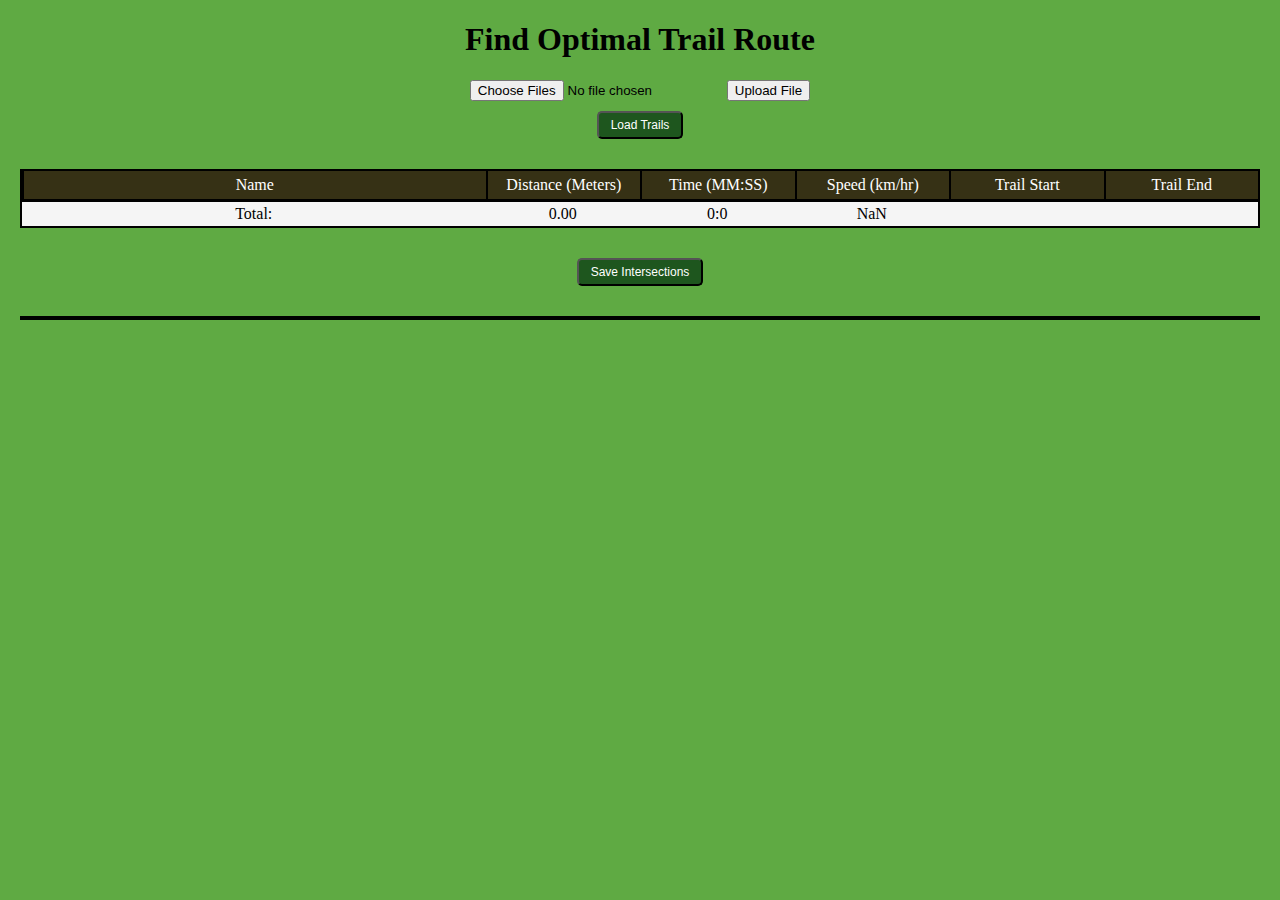
==== index.html @ 5be24df6 "ADD: Updoad & Local Storage" ====
<!DOCTYPE html>
<html lang="en">
  <head>
    <meta charset="UTF-8" />
    <meta http-equiv="X-UA-Compatible" content="IE=edge" />
    <meta name="viewport" content="width=device-width, initial-scale=1.0" />
    <title>Document</title>
    <link rel="stylesheet" href="styles.css" />
  </head>
  <body>
    <h1>Find Optimal Trail Route</h1>
    <form method="post" enctype="multipart/form-data">
      <input type="file" name="files[]" multiple />
      <input type="submit" value="Upload File" name="submit" />
    </form>
    <button id="load-btn">Load Trails</button>
    <div class="box">
      <div id="trail-list" class="trails-list-head trail-rows">
        <div>Name</div>
        <div>Distance (Meters)</div>
        <div>Time (MM:SS)</div>
        <div>Speed (km/hr)</div>
        <div>Trail Start</div>
        <div>Trail End</div>
      </div>
      <div id="trails"></div>
      <div id="trail-total" class="trail-total trail-rows">
        <div>Total:</div>
        <div id="total-dist"></div>
        <div id="total-time" class="total-time"></div>
        <div id="avg-speed" class="avg-speed"></div>
      </div>
    </div>
    <button id="intersect-btn">Save Intersections</button>
    <div class="box"></div>
    <!-- <script src="upload.js"></script> -->
    <script src="script.js"></script>
  </body>
</html>
---- styles.css ----
* {
  box-sizing: border-box;
}

body {
  background-color: #5faa43;
  display: flex;
  flex-direction: column;
  text-align: center;
  align-content: center;
  height: 100%;
  margin: 0;
  padding-bottom: 50px;
}

button {
  color: #fff;
  background-color: #1e561e;
  cursor: pointer;
  border-radius: 5px;
  font-size: 12px;
  padding: 5px 12px;
  margin: 10px auto;
}

.box {
  background-color: lightgreen;
  margin: 20px 20px;
  border: 2px solid #000;
}

.trail-rows {
  display: grid;
  grid-template-columns: 3fr repeat(5, 1fr);
}

.trails-list-head {
  background-color: #363115;
  color: #fff;
  border-bottom: 2px solid #000;
}

.trails-list-head div {
  border-left: 2px solid #000;
  padding: 5px;
}

.trail {
  border-bottom: 1px solid #000;
}

.trail div {
  border-left: 1px solid #000;
}

.trail input {
  width: 100%;
  height: 100%;
  border: none;
  text-align: center;
  padding: 1em;
}

.trail-total {
  padding: 3px 0;
  border-top: 1px solid #000;
  background: whitesmoke;
}
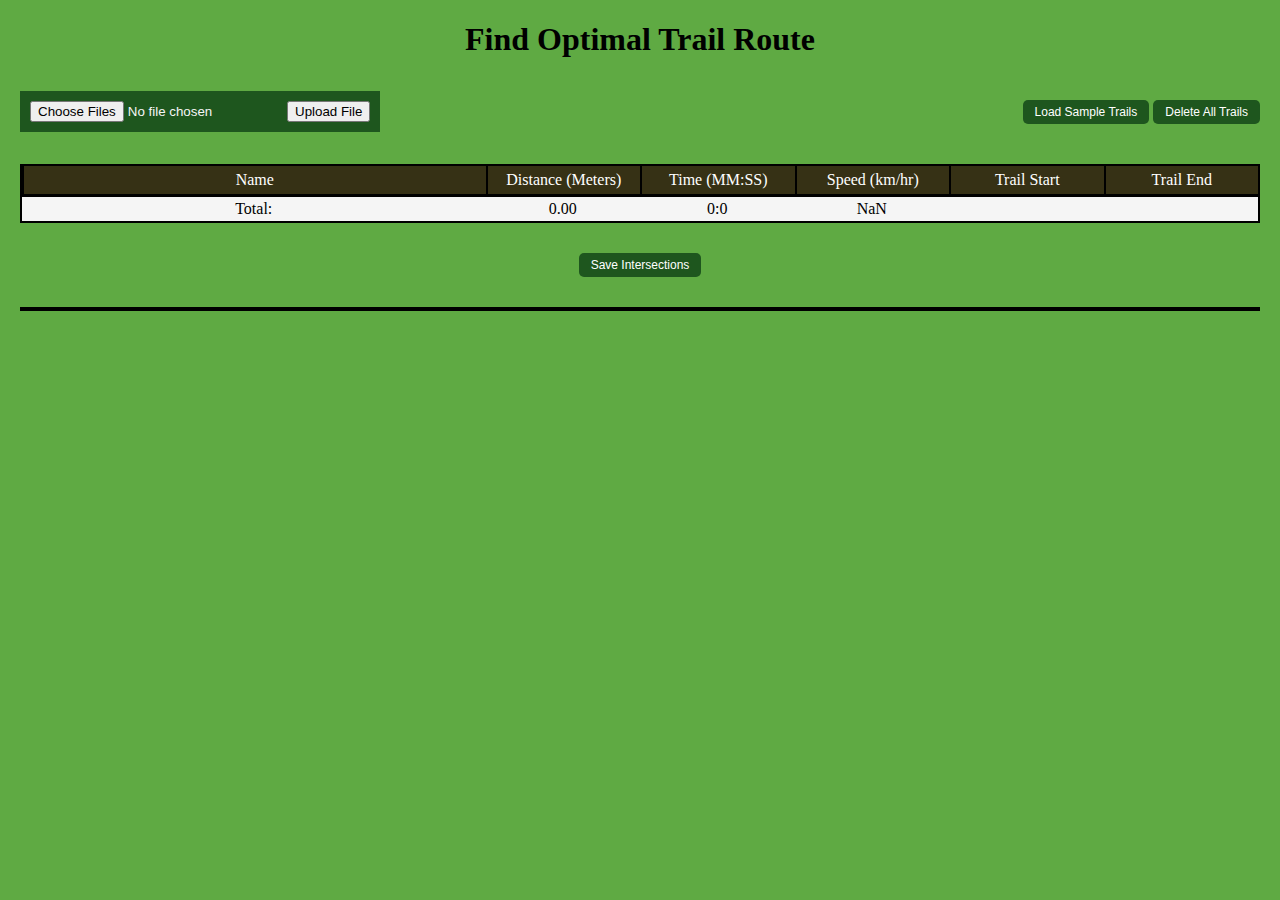
==== commit 0ef9e4e6: "Add: Delete All Trails" ====
--- a/index.html
+++ b/index.html
@@ -9,11 +9,18 @@
   </head>
   <body>
     <h1>Find Optimal Trail Route</h1>
-    <form method="post" enctype="multipart/form-data">
-      <input type="file" name="files[]" multiple />
-      <input type="submit" value="Upload File" name="submit" />
-    </form>
-    <button id="load-btn">Load Trails</button>
+    <div class="upload">
+      <div class="upload-form">
+        <form method="post" enctype="multipart/form-data">
+          <input type="file" name="files[]" multiple />
+          <input type="submit" value="Upload File" name="submit" />
+        </form>
+      </div>
+      <div class="upload-sample-btn">
+        <button id="load-btn">Load Sample Trails</button>
+        <button id="delete-all-btn">Delete All Trails</button>
+      </div>
+    </div>
     <div class="box">
       <div id="trail-list" class="trails-list-head trail-rows">
         <div>Name</div>
--- a/styles.css
+++ b/styles.css
@@ -21,6 +21,31 @@
   font-size: 12px;
   padding: 5px 12px;
   margin: 10px auto;
+  border: none;
+}
+
+form {
+  background-color: #1e561e;
+  color: whitesmoke;
+  padding: 10px;
+  margin: 0;
+}
+
+.upload {
+  display: flex;
+  flex-direction: row;
+  justify-content: space-between;
+  margin: 10px 20px;
+  padding: 0;
+}
+
+.upload-form {
+  text-align: center;
+  margin: auto 0;
+}
+
+.upload-sample-btn {
+  margin: auto 0;
 }
 
 .box {
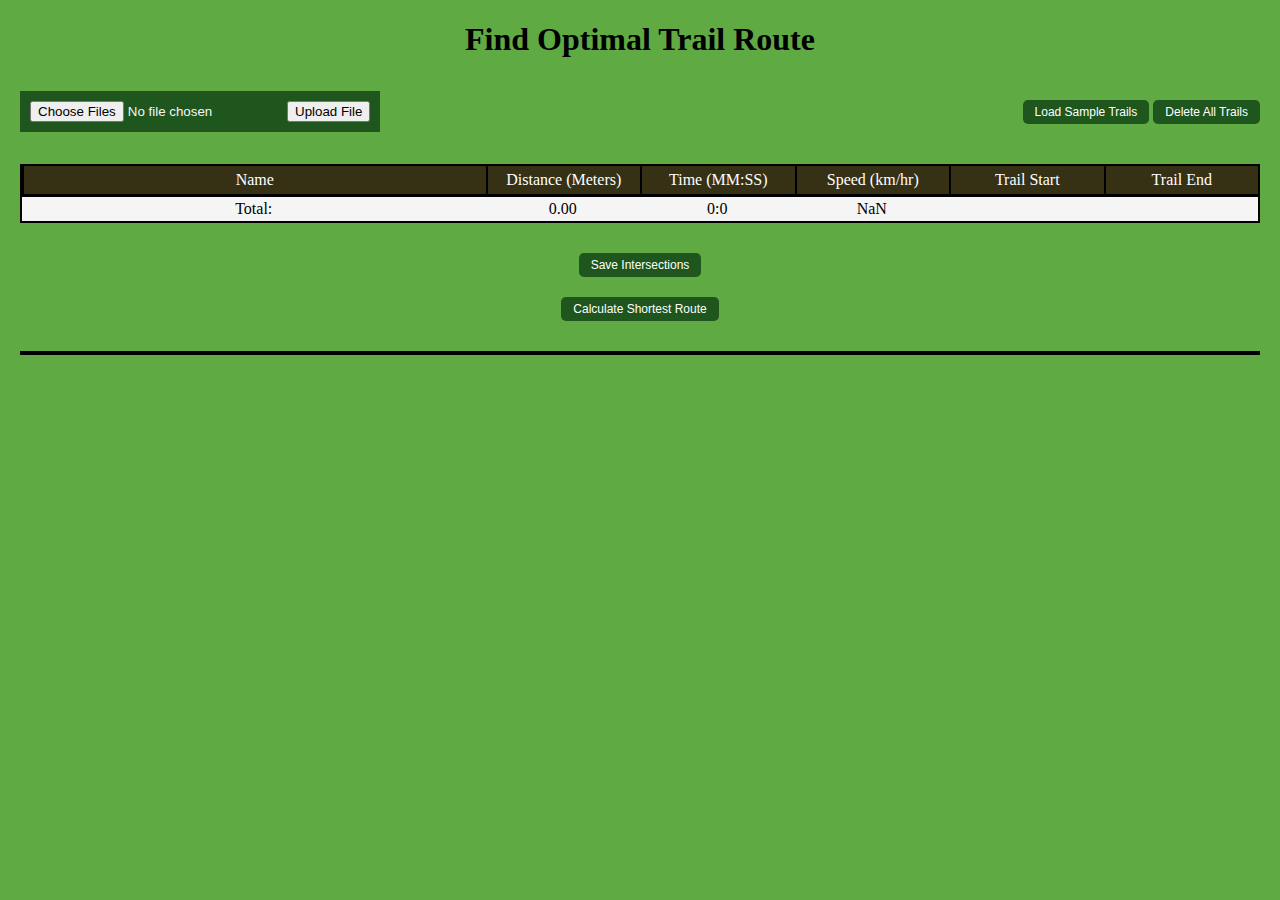
==== commit 44cb4c94: "Add: Load Sample Trails" ====
--- a/index.html
+++ b/index.html
@@ -17,7 +17,7 @@
         </form>
       </div>
       <div class="upload-sample-btn">
-        <button id="load-btn">Load Sample Trails</button>
+        <button id="load-sample-btn">Load Sample Trails</button>
         <button id="delete-all-btn">Delete All Trails</button>
       </div>
     </div>
@@ -39,6 +39,7 @@
       </div>
     </div>
     <button id="intersect-btn">Save Intersections</button>
+    <button id="calculate-shortest-btn">Calculate Shortest Route</button>
     <div class="box"></div>
     <!-- <script src="upload.js"></script> -->
     <script src="script.js"></script>
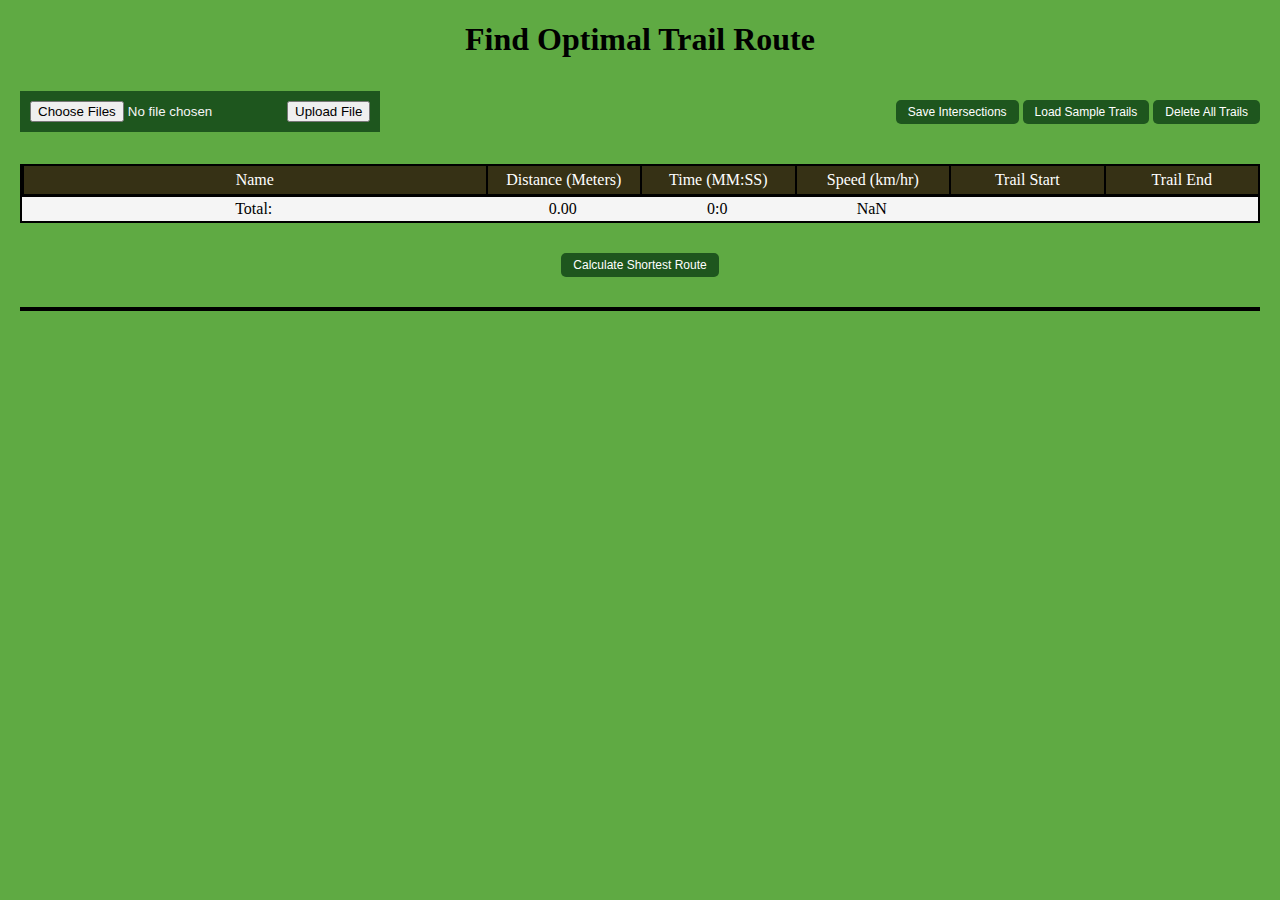
==== commit ce2babf2: "Refactored: Upload Files" ====
--- a/index.html
+++ b/index.html
@@ -17,6 +17,7 @@
         </form>
       </div>
       <div class="upload-sample-btn">
+        <button id="intersect-btn">Save Intersections</button>
         <button id="load-sample-btn">Load Sample Trails</button>
         <button id="delete-all-btn">Delete All Trails</button>
       </div>
@@ -38,9 +39,9 @@
         <div id="avg-speed" class="avg-speed"></div>
       </div>
     </div>
-    <button id="intersect-btn">Save Intersections</button>
     <button id="calculate-shortest-btn">Calculate Shortest Route</button>
     <div class="box"></div>
+    <div id="routes"></div>
     <!-- <script src="upload.js"></script> -->
     <script src="script.js"></script>
   </body>
--- a/styles.css
+++ b/styles.css
@@ -76,6 +76,25 @@
 
 .trail div {
   border-left: 1px solid #000;
+  display: flex;
+  flex-direction: row;
+  align-items: center;
+  align-content: center;
+  justify-content: center;
+}
+
+.trail-title {
+  position: relative;
+}
+
+.delete {
+  background-color: #363115;
+  color: #fff;
+  padding: 5px;
+  border: 2px solid #000;
+  border-radius: 25%;
+  position: absolute;
+  left: 5px;
 }
 
 .trail input {
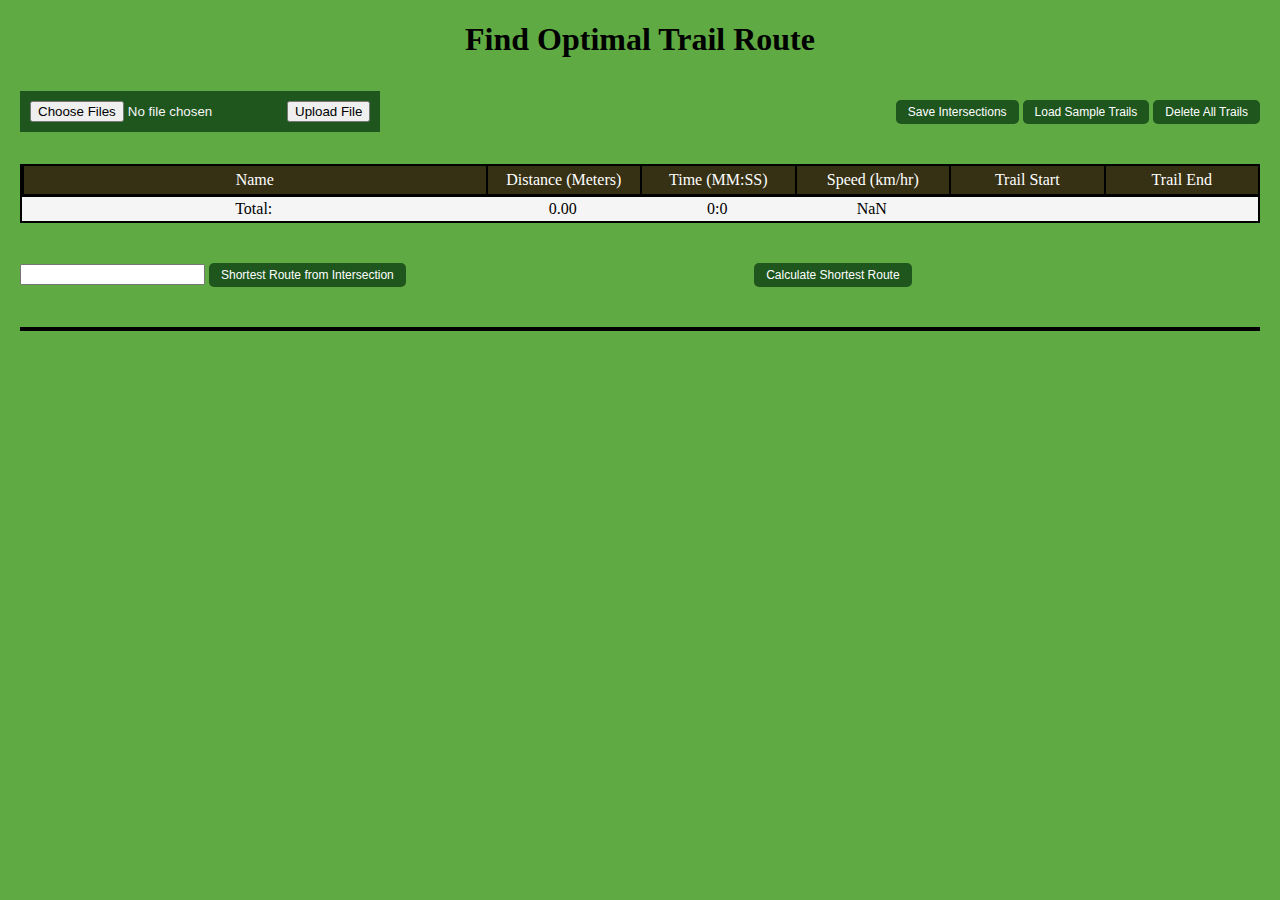
==== commit 92707c95: "Refactor: Improved performance." ====
--- a/index.html
+++ b/index.html
@@ -9,7 +9,7 @@
   </head>
   <body>
     <h1>Find Optimal Trail Route</h1>
-    <div class="upload">
+    <div class="btn-box">
       <div class="upload-form">
         <form method="post" enctype="multipart/form-data">
           <input type="file" name="files[]" multiple />
@@ -39,7 +39,16 @@
         <div id="avg-speed" class="avg-speed"></div>
       </div>
     </div>
-    <button id="calculate-shortest-btn">Calculate Shortest Route</button>
+    <div class="btn-box">
+      <div>
+        <input id="startingPoint" type="text" />
+        <button id="calculate-shortest-start-btn">
+          Shortest Route from Intersection
+        </button>
+      </div>
+      <button id="calculate-shortest-btn">Calculate Shortest Route</button>
+    </div>
+
     <div class="box"></div>
     <div id="routes"></div>
     <!-- <script src="upload.js"></script> -->
--- a/styles.css
+++ b/styles.css
@@ -31,7 +31,7 @@
   margin: 0;
 }
 
-.upload {
+.btn-box {
   display: flex;
   flex-direction: row;
   justify-content: space-between;
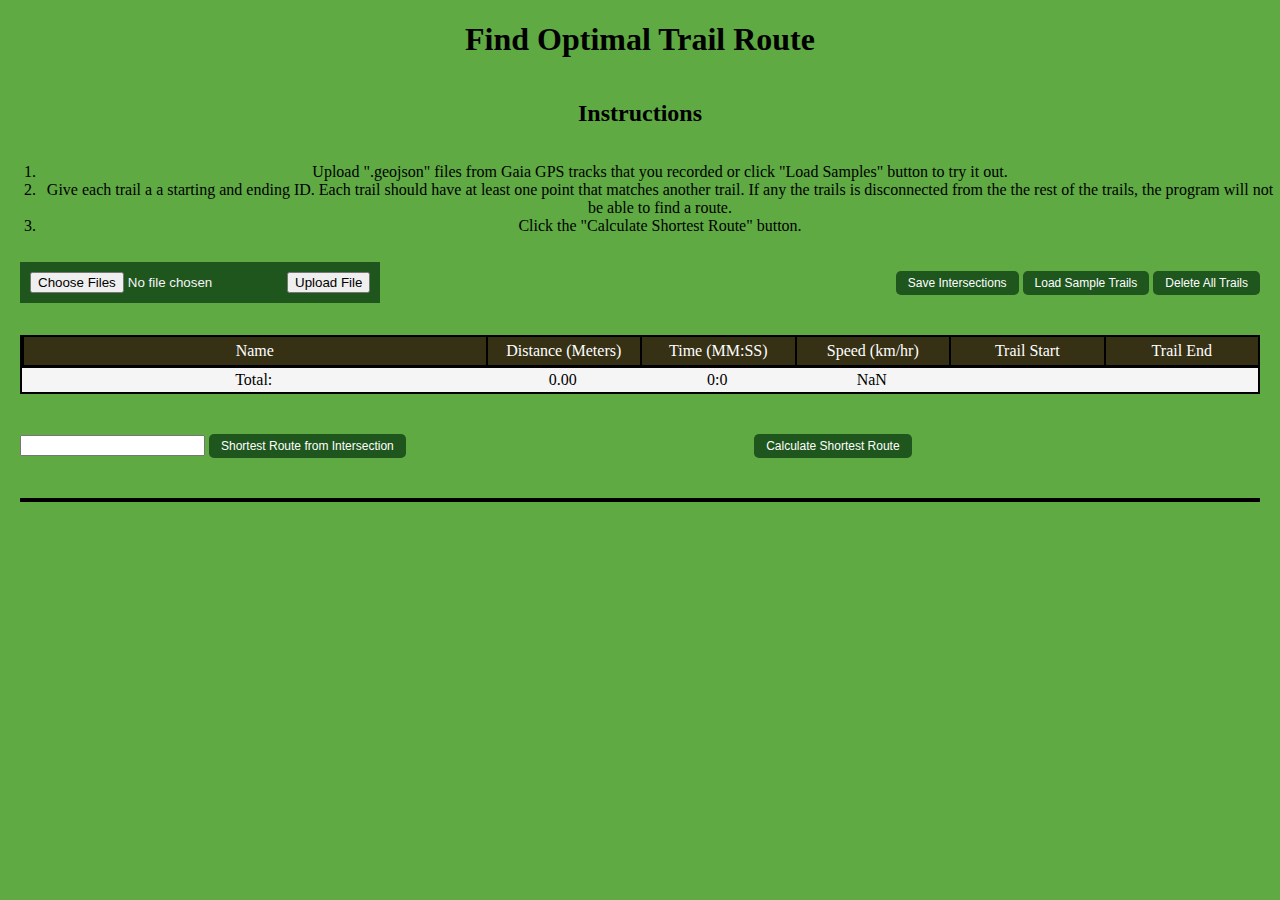
==== commit c9151559: "Updated Bootstap version with instructions." ====
--- a/index.html
+++ b/index.html
@@ -9,6 +9,20 @@
   </head>
   <body>
     <h1>Find Optimal Trail Route</h1>
+    <h2>Instructions</h2>
+    <ol>
+      <li>
+        Upload ".geojson" files from Gaia GPS tracks that you recorded or click
+        "Load Samples" button to try it out.
+      </li>
+      <li>
+        Give each trail a a starting and ending ID. Each trail should have at
+        least one point that matches another trail. If any the trails is
+        disconnected from the the rest of the trails, the program will not be
+        able to find a route.
+      </li>
+      <li>Click the "Calculate Shortest Route" button.</li>
+    </ol>
     <div class="btn-box">
       <div class="upload-form">
         <form method="post" enctype="multipart/form-data">
